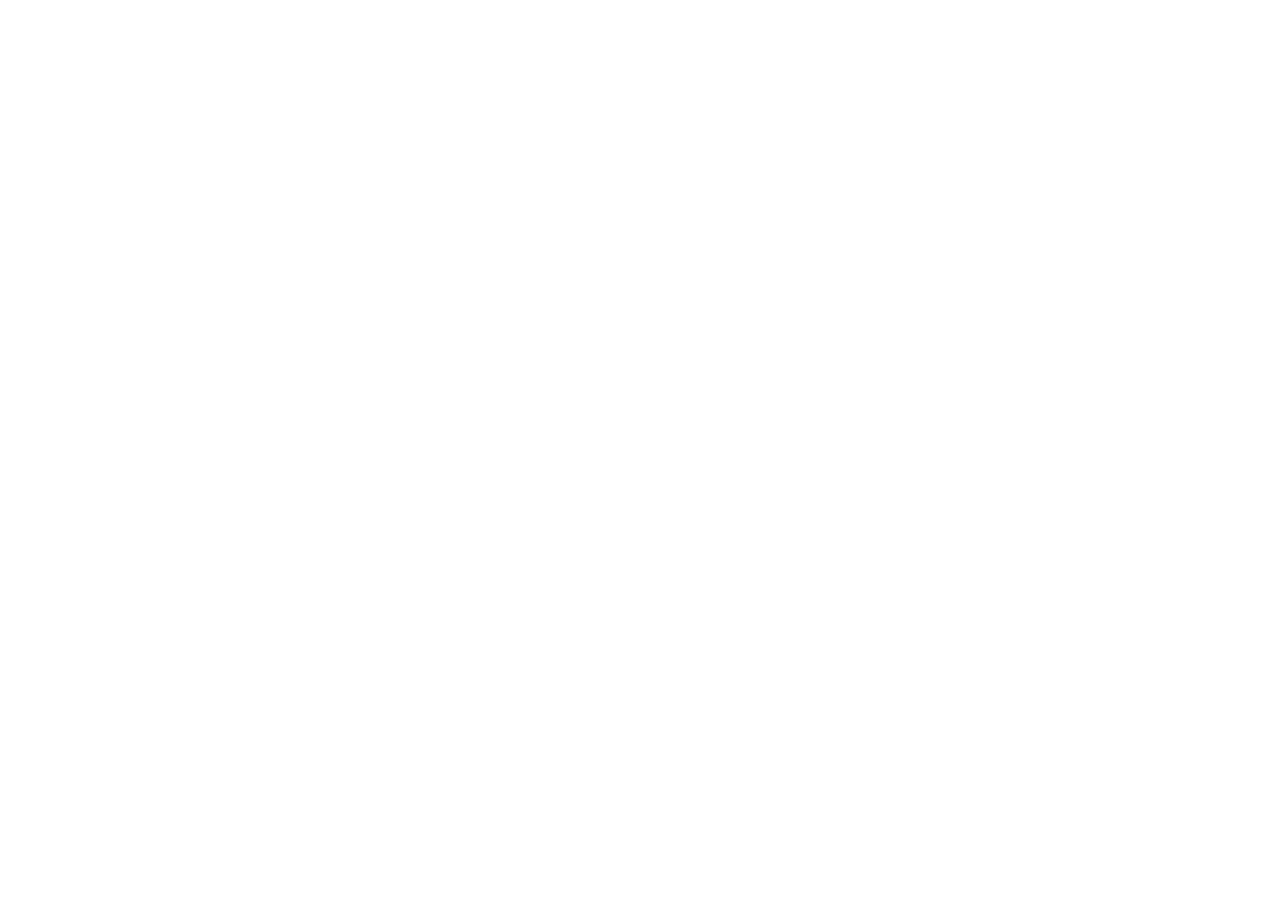
==== index.html @ edcd1c14 "Intial Commit" ====
<!DOCTYPE html>
<html lang="en">
<head>
    <meta charset="UTF-8">
    <meta http-equiv="X-UA-Compatible" content="IE=edge">
    <meta name="viewport" content="width=device-width, initial-scale=1.0">
    <title>News App</title>
</head>
<body>
    <main id="headlines">

    </main>
    <script src="./index.js"></script>
</body>
</html>
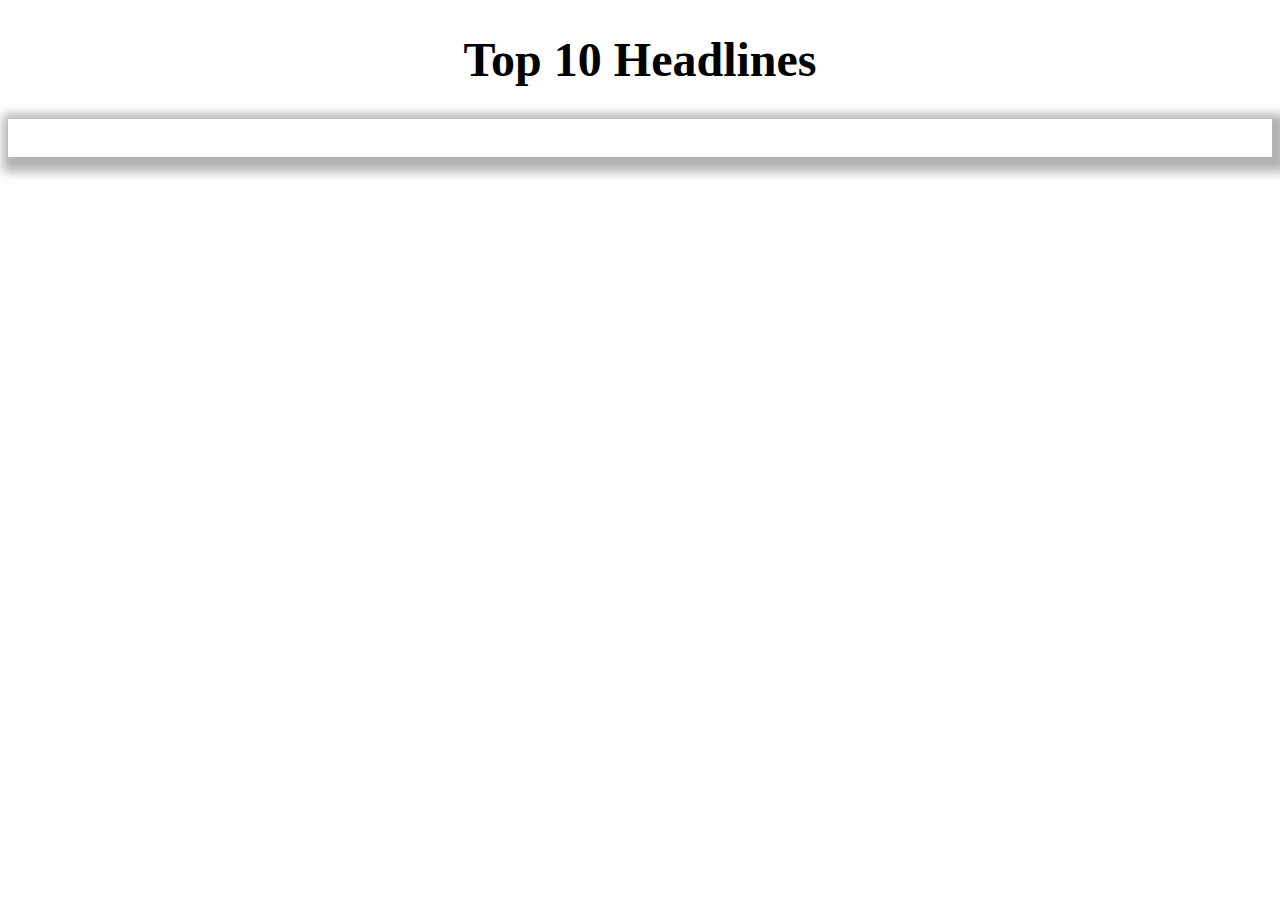
==== commit 5a68a1c2: "Added styling to the headlines" ====
--- a/index.html
+++ b/index.html
@@ -5,10 +5,12 @@
     <meta http-equiv="X-UA-Compatible" content="IE=edge">
     <meta name="viewport" content="width=device-width, initial-scale=1.0">
     <title>News App</title>
+    <link rel="stylesheet" href="index.css">
 </head>
 <body>
+    <h1 id="title">Top 10 Headlines</h1>
     <main id="headlines">
-
+    
     </main>
     <script src="./index.js"></script>
 </body>
--- a/index.css
+++ b/index.css
@@ -0,0 +1,28 @@
+#title {
+    text-align: center;
+    font-size: 48px;
+}
+#headlines {
+    margin: 2% 0%;
+    padding: 1% 2% 2%;
+    box-shadow: 5px 5px 10px 10px rgba(0, 0, 0, 0.3);
+}
+.article {
+    width: 100%;
+    height: 300px;
+    box-shadow: 0px 5px 10px 10px rgba(0, 0, 0, 0.3);
+    display: flex;
+    border-radius: 10px;
+    gap: 5%;
+    margin: 2% 0%;
+    border: 1px solid gray;
+}
+.article img {
+    width: 30%;
+    height: 100%;
+    border-top-left-radius: 10px;
+    border-bottom-left-radius: 10px;
+}
+.article-info {
+    width: 60%;
+}
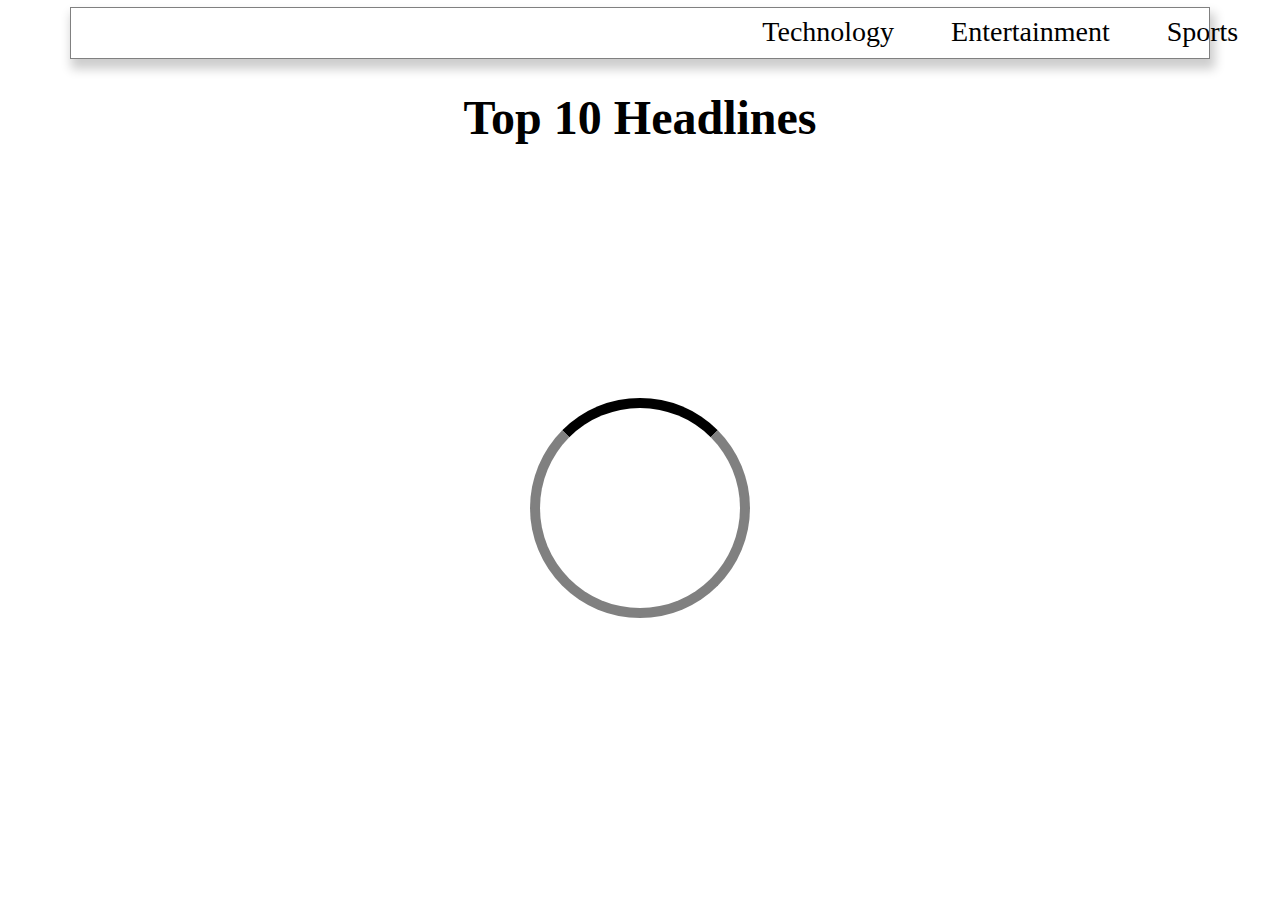
==== commit 109a3acb: "Added functionality to see news category wise" ====
--- a/index.html
+++ b/index.html
@@ -8,6 +8,13 @@
     <link rel="stylesheet" href="index.css">
 </head>
 <body>
+    <nav id="navbar">
+        <div id="nav-btns">
+            <div class="nav-btn">Technology</div>
+            <div class="nav-btn">Entertainment</div>
+            <div class="nav-btn">Sports</div>
+        </div>
+    </nav>
     <h1 id="title">Top 10 Headlines</h1>
     <main id="headlines">
     
--- a/index.css
+++ b/index.css
@@ -1,9 +1,42 @@
+/* navbar */
+#navbar {
+    outline: solid 1px gray;
+    width: 90%;
+    margin: auto;
+    height: 50px;
+    margin: auto;
+    box-shadow: 2.5px 8px 10px 3px rgba(0, 0, 0, 0.2);
+}
+#navbar > div {
+    display: flex;
+    margin-left: 58.25%;
+    height: 100%;
+}
+.nav-btn {
+    margin: 0%;
+    padding: 1.75% 6%;
+    font-size: 1.75rem;
+    cursor: pointer;
+}
+.nav-btn:hover, .active{
+    background-color: gainsboro;
+}
+.article-header {
+    display: flex;
+    padding: 0% 0% 2%;
+    justify-content: space-between;
+}
+
+
+
+/* title */
 #title {
     text-align: center;
     font-size: 48px;
 }
 #headlines {
-    margin: 2% 0%;
+    width: 86%;
+    margin: 2% auto;
     padding: 1% 2% 2%;
     box-shadow: 5px 5px 10px 10px rgba(0, 0, 0, 0.3);
 }
@@ -26,3 +59,20 @@
 .article-info {
     width: 60%;
 }
+#spinner {
+    border: 10px solid gray;
+    border-radius: 50%;
+    width: 200px;
+    height: 200px;
+    margin: 20% auto;
+    border-top: 10px solid black;
+    animation: loading ease-in-out 0.75s infinite ;
+}
+@keyframes loading {
+    0% {
+        transform: rotate(0deg);
+    }
+    100% {
+        transform: rotate(360deg);
+    }
+}
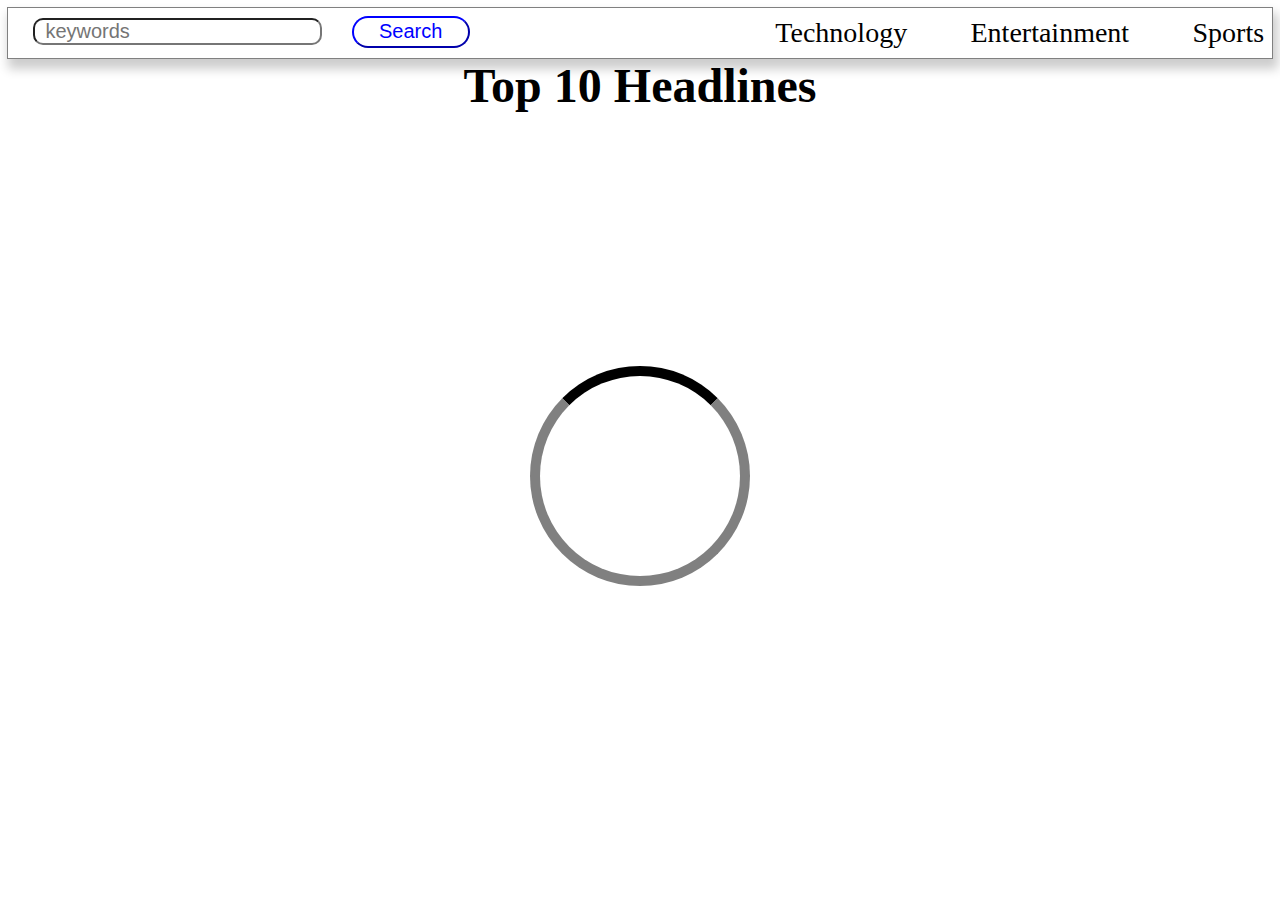
==== commit 1e8f907b: "Added search function" ====
--- a/index.html
+++ b/index.html
@@ -9,6 +9,10 @@
 </head>
 <body>
     <nav id="navbar">
+        <div id="search-bar">
+            <input type="text" name="search" id="search" placeholder="keywords">
+            <input type="button" value="Search" id="search-btn">
+        </div>
         <div id="nav-btns">
             <div class="nav-btn">Technology</div>
             <div class="nav-btn">Entertainment</div>
@@ -19,6 +23,11 @@
     <main id="headlines">
     
     </main>
-    <script src="./index.js"></script>
+    <script src="./main.js"></script>
+    <script>
+        window.addEventListener("load", () => {
+            getHeadlines(true);
+        })
+    </script>
 </body>
 </html>--- a/index.css
+++ b/index.css
@@ -1,16 +1,17 @@
 /* navbar */
 #navbar {
     outline: solid 1px gray;
-    width: 90%;
+    width: 100%;
     margin: auto;
     height: 50px;
-    margin: auto;
+    display: flex;
+    justify-content: space-between;
     box-shadow: 2.5px 8px 10px 3px rgba(0, 0, 0, 0.2);
 }
-#navbar > div {
+#nav-btns {
     display: flex;
-    margin-left: 58.25%;
     height: 100%;
+    width: 41.8%;
 }
 .nav-btn {
     margin: 0%;
@@ -26,8 +27,30 @@
     padding: 0% 0% 2%;
     justify-content: space-between;
 }
-
-
+/* search bar */
+#search-bar {
+    width: 40%;
+}
+#search {
+    margin: 2% 5%;
+    padding: 0% 2%;
+    border-radius: 10px;
+    font-size: 1.25rem;
+}
+#search-btn {
+    padding: 0.5% 5%;
+    margin: 0% 0%;
+    border-width: 2px;
+    font-size: 1.25rem;
+    border-color: blue;
+    color: blue;
+    border-radius: 20px;
+    background-color: white;
+}
+#search-btn:hover{
+    filter: brightness(0.9);
+    cursor: pointer;
+}
 
 /* title */
 #title {
@@ -76,3 +99,9 @@
         transform: rotate(360deg);
     }
 }
+h1 {
+    margin: 0px;
+}
+p {
+    font-size: 1.25rem;
+}